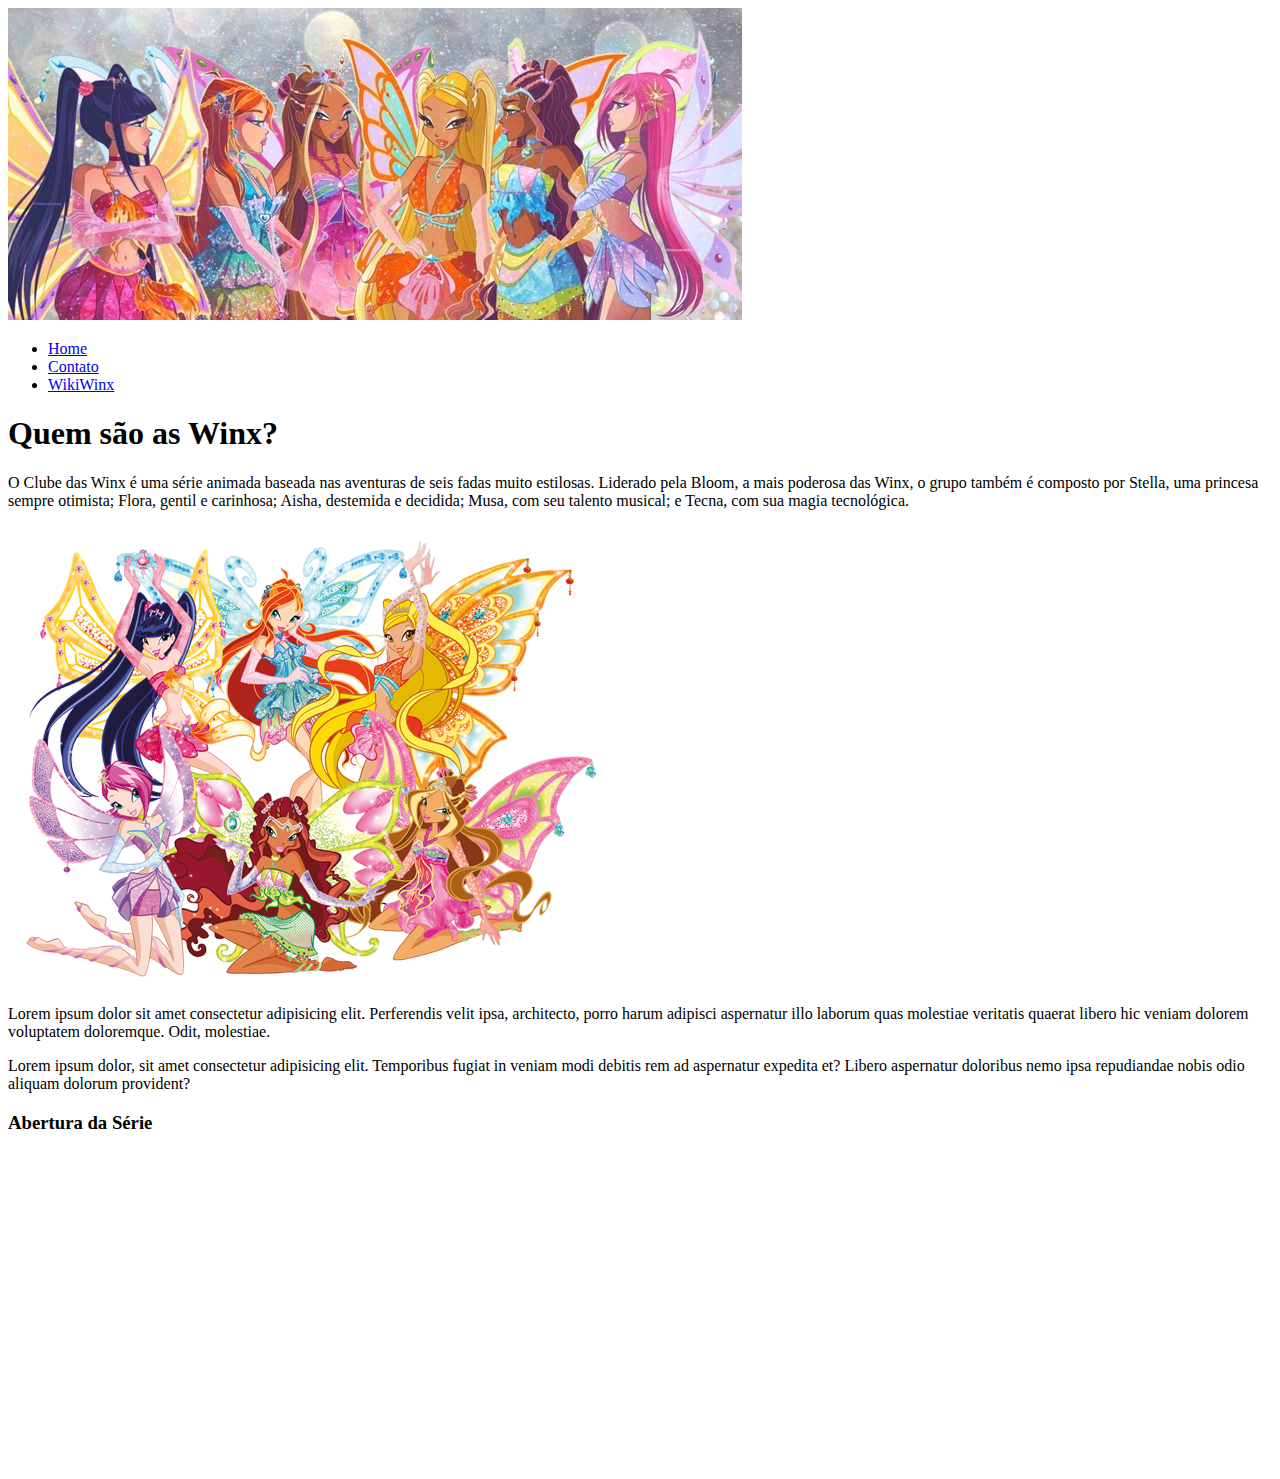
==== index.html @ 7a36162f "Adiciona novos arquivos e atualiza index.html" ====
<!DOCTYPE html>
<html lang="pt-br">
<head>
    <meta charset="UTF-8">
    <meta name="viewport" content="width=device-width, initial-scale=1.0">
    <title> Clube das Winx </title>
</head>
<body>
    <img src="assets/img/Aestetic Winx Club Эстетика Винкс Клуб.jpeg" alt="Imagem">

    <ul>
        <li>
            <a href="index.html"> Home </a>
        </li>
        <li>
            <a href="contato.html"> Contato </a>
        </li>
        <li>
            <a href="https://winx-club.fandom.com/wiki/Winx_Club_Wiki" target="_blank"> WikiWinx </a>
        </li>
    </ul>

    <h1> Quem são as Winx? </h1>
    <p>O Clube das Winx é uma série animada baseada nas aventuras de seis fadas 
        muito estilosas. Liderado pela Bloom, a mais poderosa das Winx, o grupo 
        também é composto por Stella, uma princesa sempre otimista; Flora, gentil
        e carinhosa; Aisha, destemida e decidida; Musa, com seu talento musical; e
        Tecna, com sua magia tecnológica.</p>

        <img src="assets/img/ENCHANTIX-gruppo.png" alt="Imagem">

    <p>
        Lorem ipsum dolor sit amet consectetur adipisicing elit. Perferendis velit ipsa, architecto, porro harum adipisci aspernatur illo laborum quas molestiae veritatis quaerat libero hic veniam dolorem voluptatem doloremque. Odit, molestiae.
    </p>
    <p>Lorem ipsum dolor, sit amet consectetur adipisicing elit. Temporibus fugiat in veniam modi debitis rem ad aspernatur expedita et? Libero aspernatur doloribus nemo ipsa repudiandae nobis odio aliquam dolorum provident?</p>

    <h3> Abertura da Série </h3>

    <iframe width="560" 
    height="315" 
    src="https://www.youtube.com/embed/p5RrjgMoJ4k?si=QKbvT8sxpuXcJOW_" 
    title="YouTube video player" 
    frameborder="0" 
    allow="accelerometer; autoplay; clipboard-write; encrypted-media; gyroscope; picture-in-picture; web-share" 
    referrerpolicy="strict-origin-when-cross-origin" 
    allowfullscreen
    ></iframe>

</body>
</html>
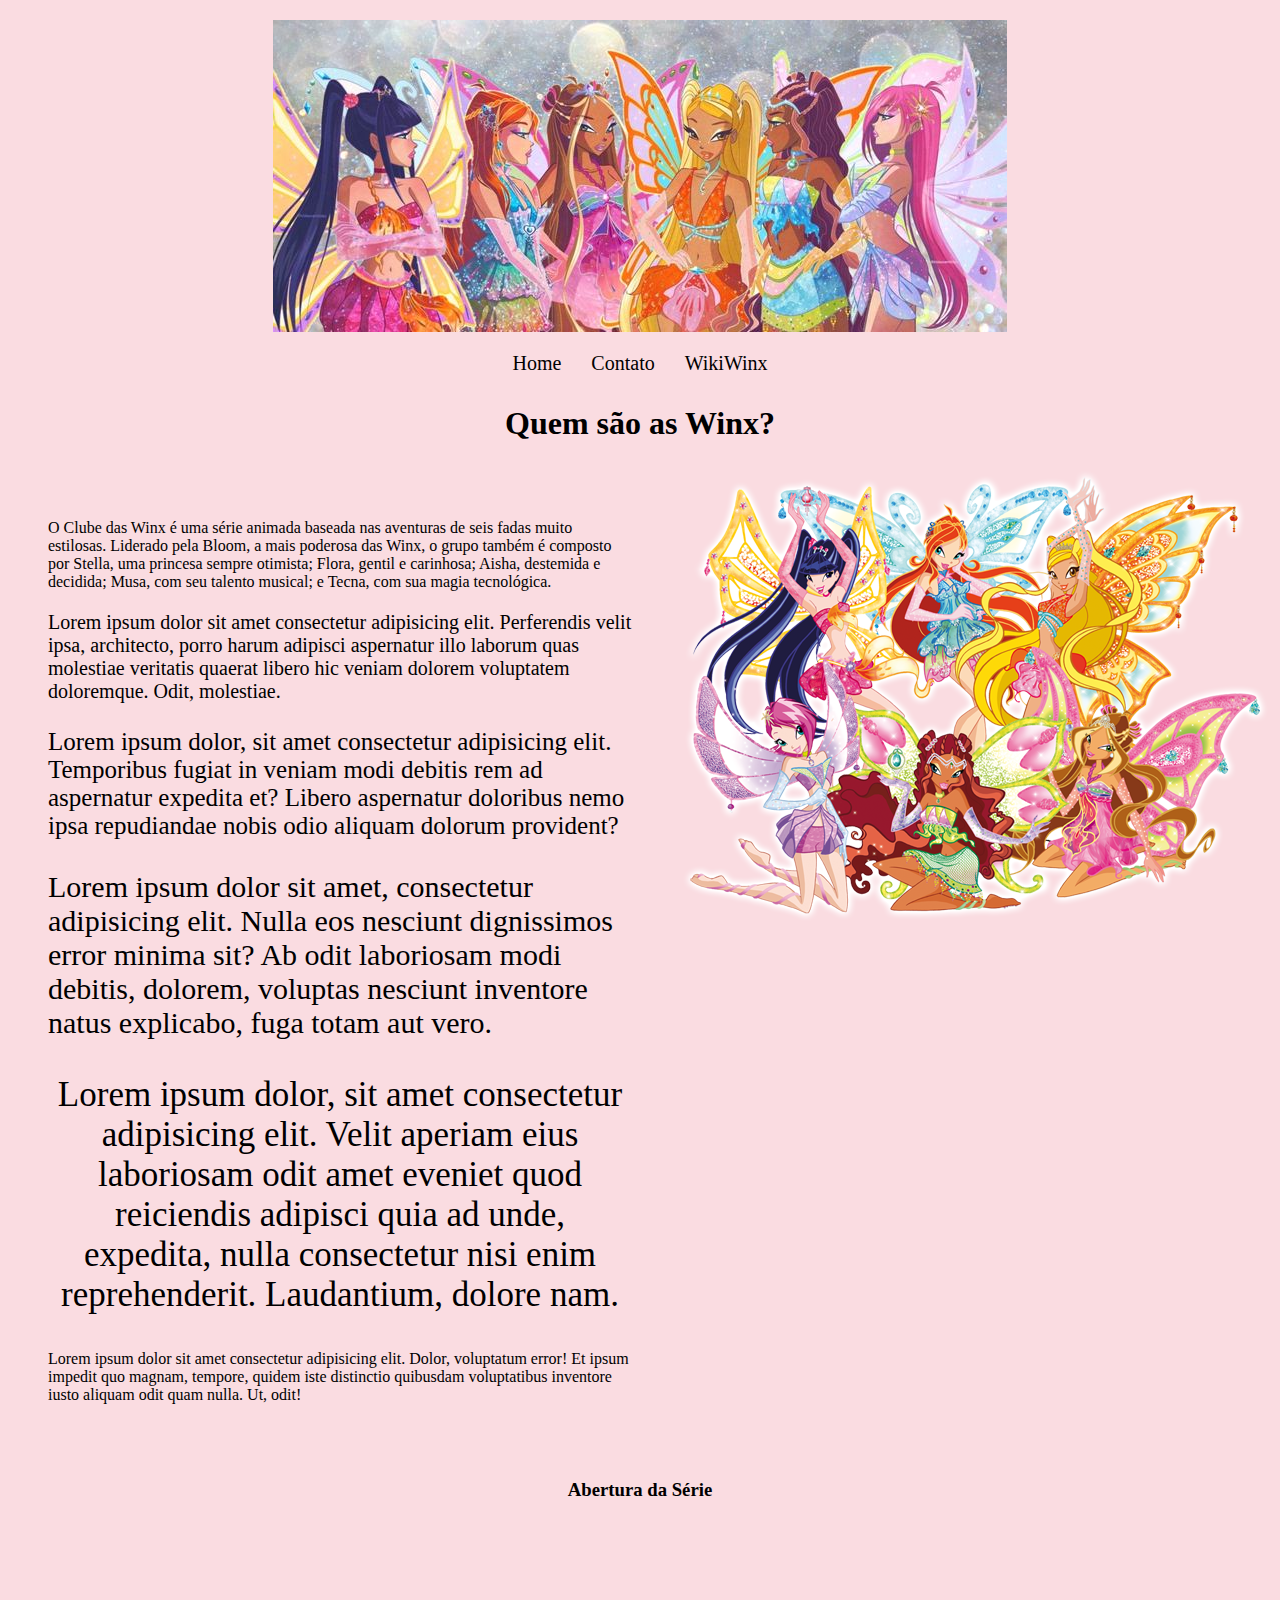
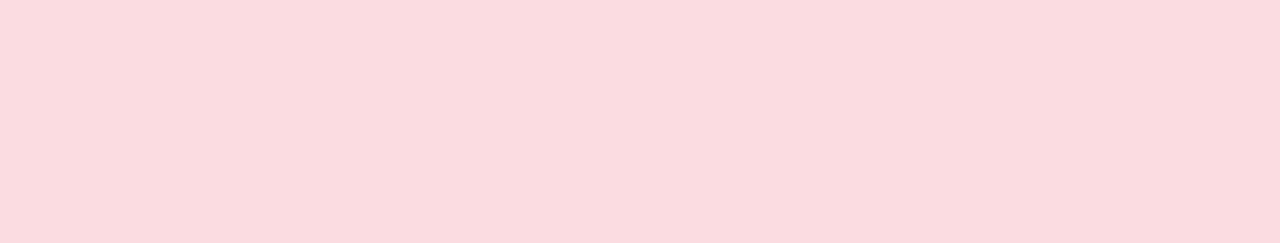
==== commit 3562a3b1: "Atualizacao" ====
--- a/index.html
+++ b/index.html
@@ -3,48 +3,91 @@
 <head>
     <meta charset="UTF-8">
     <meta name="viewport" content="width=device-width, initial-scale=1.0">
-    <title> Clube das Winx </title>
+    <title>Clube das Winx</title>
+    <link rel="stylesheet" href="assets/css/style.css">
+    <style>
+        #p1 {
+            font-size: 25px;
+        }
+        .p2 {
+            font-size: 30px;
+        }
+        .p3 {
+            font-size: 35px;
+        }
+        .center {
+            text-align: center;
+        }
+        .cabecalho {
+            display: flex;
+            justify-content: center;
+        }
+        
+        .titulo {
+            margin-top: 30px; /* Espaçamento entre o menu e o título */
+            text-align: center;
+        }
+
+        
+        body {
+            background-color: #fadce1; /* Define o fundo rosa claro */
+        }
+
+    </style>
 </head>
 <body>
-    <img src="assets/img/Aestetic Winx Club Эстетика Винкс Клуб.jpeg" alt="Imagem">
 
-    <ul>
-        <li>
-            <a href="index.html"> Home </a>
-        </li>
-        <li>
-            <a href="contato.html"> Contato </a>
-        </li>
-        <li>
-            <a href="https://winx-club.fandom.com/wiki/Winx_Club_Wiki" target="_blank"> WikiWinx </a>
-        </li>
+    <div class="cabecalho">
+        <img src="assets/img/Aestetic Winx Club Эстетика Винкс Клуб.jpeg" alt="Imagem">
+    </div>
+
+    <ul id="menu">
+        <li><a href="index.html">Home</a></li>
+        <li><a href="contato.html">Contato</a></li>
+        <li><a href="https://winx-club.fandom.com/wiki/Winx_Club_Wiki" target="_blank">WikiWinx</a></li>
     </ul>
 
-    <h1> Quem são as Winx? </h1>
-    <p>O Clube das Winx é uma série animada baseada nas aventuras de seis fadas 
-        muito estilosas. Liderado pela Bloom, a mais poderosa das Winx, o grupo 
-        também é composto por Stella, uma princesa sempre otimista; Flora, gentil
-        e carinhosa; Aisha, destemida e decidida; Musa, com seu talento musical; e
-        Tecna, com sua magia tecnológica.</p>
+    <h1 class="titulo">Quem são as Winx?</h1>
 
-        <img src="assets/img/ENCHANTIX-gruppo.png" alt="Imagem">
+    <div class="container">
+        <div class="p-30">
+            <p>O Clube das Winx é uma série animada baseada nas aventuras de seis fadas 
+                muito estilosas. Liderado pela Bloom, a mais poderosa das Winx, o grupo 
+                também é composto por Stella, uma princesa sempre otimista; Flora, gentil
+                e carinhosa; Aisha, destemida e decidida; Musa, com seu talento musical; e
+                Tecna, com sua magia tecnológica.
+            </p>    
+            <p style="font-size: 20px;">
+                Lorem ipsum dolor sit amet consectetur adipisicing elit. Perferendis velit ipsa, architecto, porro harum adipisci aspernatur illo laborum quas molestiae veritatis quaerat libero hic veniam dolorem voluptatem doloremque. Odit, molestiae.
+            </p>
+            <p id="p1">
+                Lorem ipsum dolor, sit amet consectetur adipisicing elit. Temporibus fugiat in 
+                veniam modi debitis rem ad aspernatur expedita et? Libero aspernatur doloribus 
+                nemo ipsa repudiandae nobis odio aliquam dolorum provident?
+            </p>
+            <p class="p2">
+                Lorem ipsum dolor sit amet, consectetur adipisicing elit. Nulla eos nesciunt dignissimos error minima sit? Ab odit laboriosam modi debitis, dolorem, voluptas nesciunt inventore natus explicabo, fuga totam aut vero.
+            </p>
+            <p class="center p3">
+                Lorem ipsum dolor, sit amet consectetur adipisicing elit. Velit aperiam eius laboriosam odit amet eveniet quod reiciendis adipisci quia ad unde, expedita, nulla consectetur nisi enim reprehenderit. Laudantium, dolore nam.
+            </p>
+            <p class="center2">
+                Lorem ipsum dolor sit amet consectetur adipisicing elit. Dolor, voluptatum error! Et ipsum impedit quo magnam, tempore, quidem iste distinctio quibusdam voluptatibus inventore iusto aliquam odit quam nulla. Ut, odit!
+            </p>
+        </div> 
+        <div>
+            <img src="assets/img/ENCHANTIX-gruppo.png" alt="Imagem">
+        </div>
+    </div>
 
-    <p>
-        Lorem ipsum dolor sit amet consectetur adipisicing elit. Perferendis velit ipsa, architecto, porro harum adipisci aspernatur illo laborum quas molestiae veritatis quaerat libero hic veniam dolorem voluptatem doloremque. Odit, molestiae.
-    </p>
-    <p>Lorem ipsum dolor, sit amet consectetur adipisicing elit. Temporibus fugiat in veniam modi debitis rem ad aspernatur expedita et? Libero aspernatur doloribus nemo ipsa repudiandae nobis odio aliquam dolorum provident?</p>
+    <h3 class="center">Abertura da Série</h3>
 
-    <h3> Abertura da Série </h3>
-
-    <iframe width="560" 
-    height="315" 
-    src="https://www.youtube.com/embed/p5RrjgMoJ4k?si=QKbvT8sxpuXcJOW_" 
-    title="YouTube video player" 
-    frameborder="0" 
-    allow="accelerometer; autoplay; clipboard-write; encrypted-media; gyroscope; picture-in-picture; web-share" 
-    referrerpolicy="strict-origin-when-cross-origin" 
-    allowfullscreen
-    ></iframe>
+    <div class="video">
+        <iframe width="560" height="315" src="https://www.youtube.com/embed/p5RrjgMoJ4k?si=QKbvT8sxpuXcJOW_" 
+        title="YouTube video player" frameborder="0" allow="accelerometer; autoplay; clipboard-write; encrypted-media; gyroscope; picture-in-picture; web-share" 
+        referrerpolicy="strict-origin-when-cross-origin" allowfullscreen></iframe>
+    </div>
+  
 
 </body>
-</html>+</html>
--- a/assets/css/style.css
+++ b/assets/css/style.css
@@ -0,0 +1,92 @@
+.cabecalho {
+    display: flex;
+    justify-content: center;
+    margin-top: 20px;
+}
+
+.container {
+    display: flex;
+    flex-flow: row;
+    justify-content: flex-end;
+}
+.video {
+    display: flex;
+    flex-flow: row;
+    justify-content: center;
+}
+
+.informacoes {
+    display: flex;
+    flex-flow: row;
+    justify-content: flex-end;
+}
+
+#menu {
+    display: flex;
+    justify-content: center; /* Centraliza o menu */
+    padding: 0;
+    list-style: none;
+    margin-top: 20px;
+}
+
+#menu li {
+    margin: 0 15px;
+}
+
+#menu li a {
+    text-decoration: none;
+    color: black;
+    font-size: 20px;
+}
+
+#menu li a:hover {
+    color:palevioletred
+}
+
+.titulo {
+    margin-top: 30px;
+    text-align: center;
+}
+
+body {
+    background-color: #fadce1; /* Define o fundo rosa claro */
+}
+
+.informacoes {
+    display: flex;
+    justify-content: space-between; /* Distribui o espaço entre os itens */
+    align-items: center;
+    margin-top: 20px;
+}
+
+.informacoes div {
+    flex: 1;
+}
+
+.info-img {
+    display: flex;
+    justify-content: flex-end;
+}
+
+.info-img img {
+    max-width: 50%;
+    height: auto;
+}
+
+.p-30 {
+    padding: 40px;
+}
+
+.br-50 {
+    border-radius: 50%; /* Torna a imagem redonda */
+    padding: 50px;
+}
+
+.wh-300 {
+    width: 900px; /* Aumenta a largura */
+    height: 900px; /* Aumenta a altura para ser igual à largura */
+    object-fit: cover; /* Garante que a imagem se ajuste dentro do círculo */
+}
+
+
+
